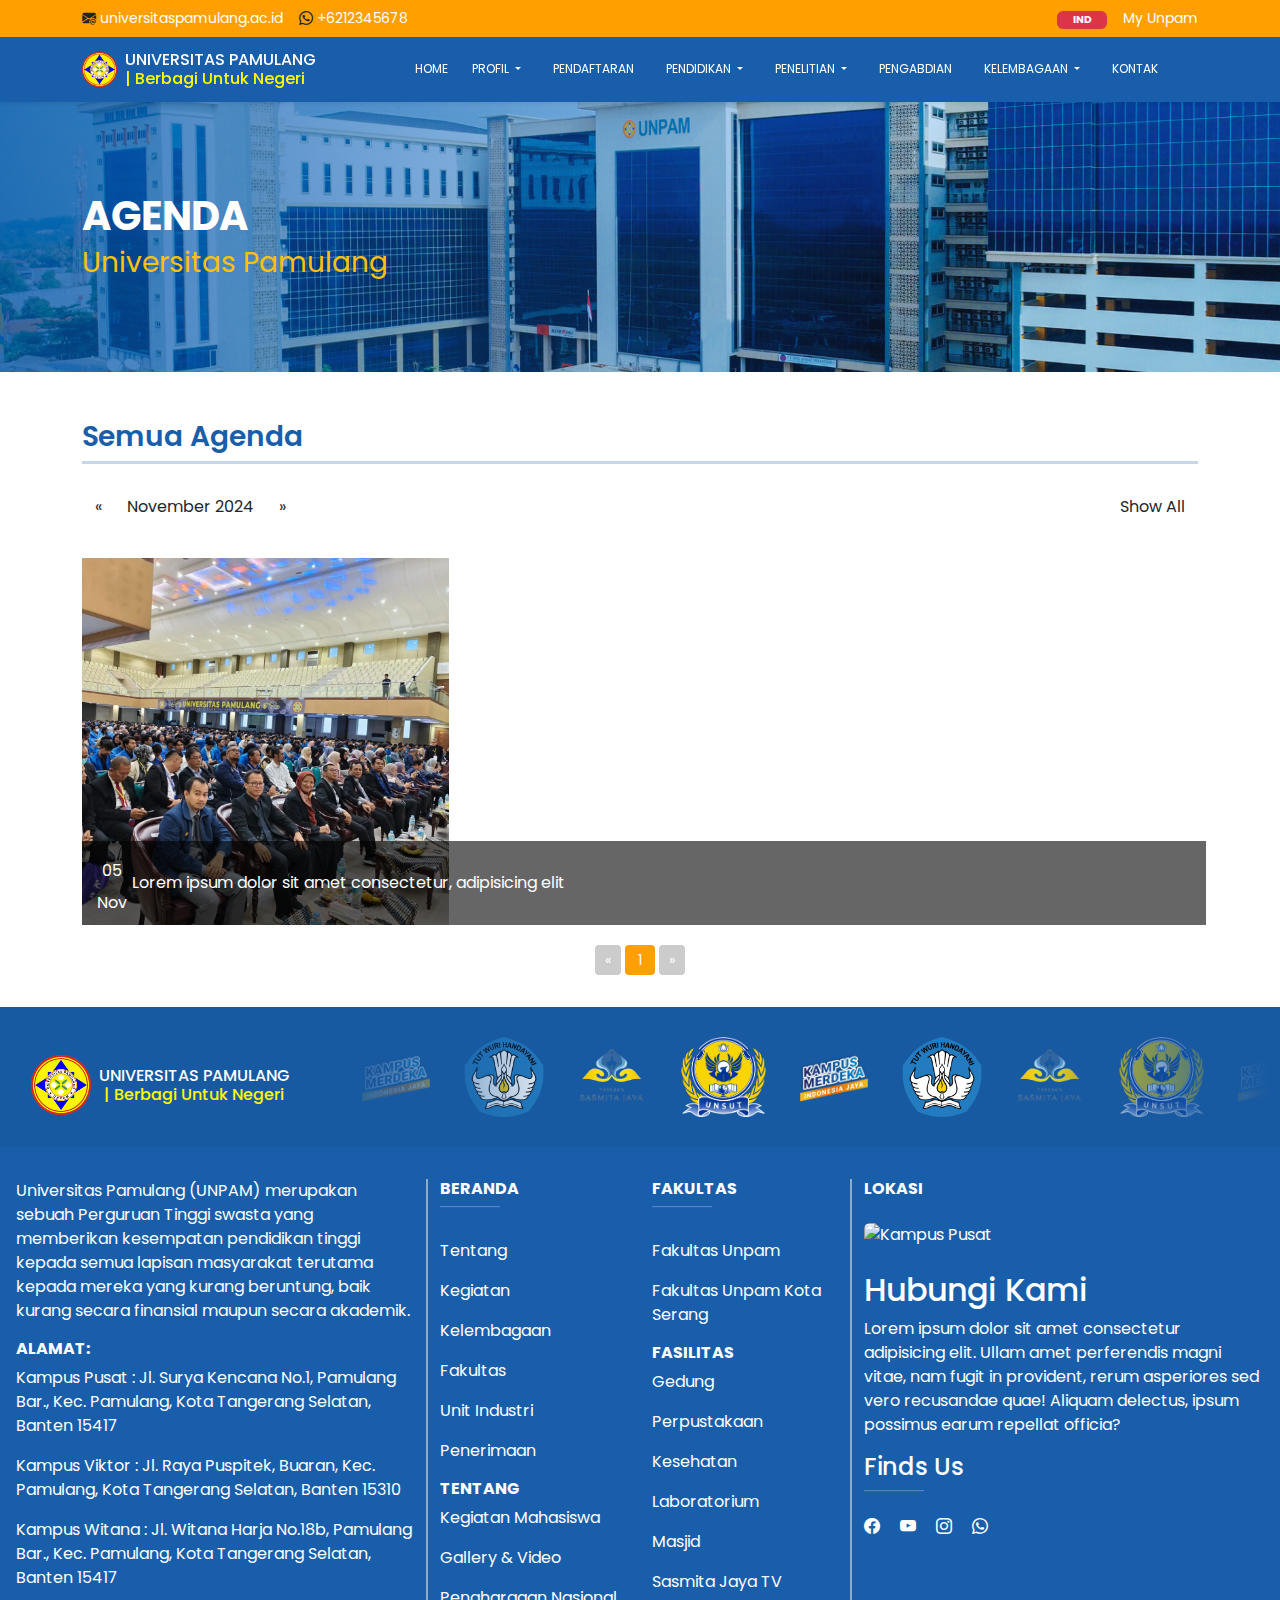
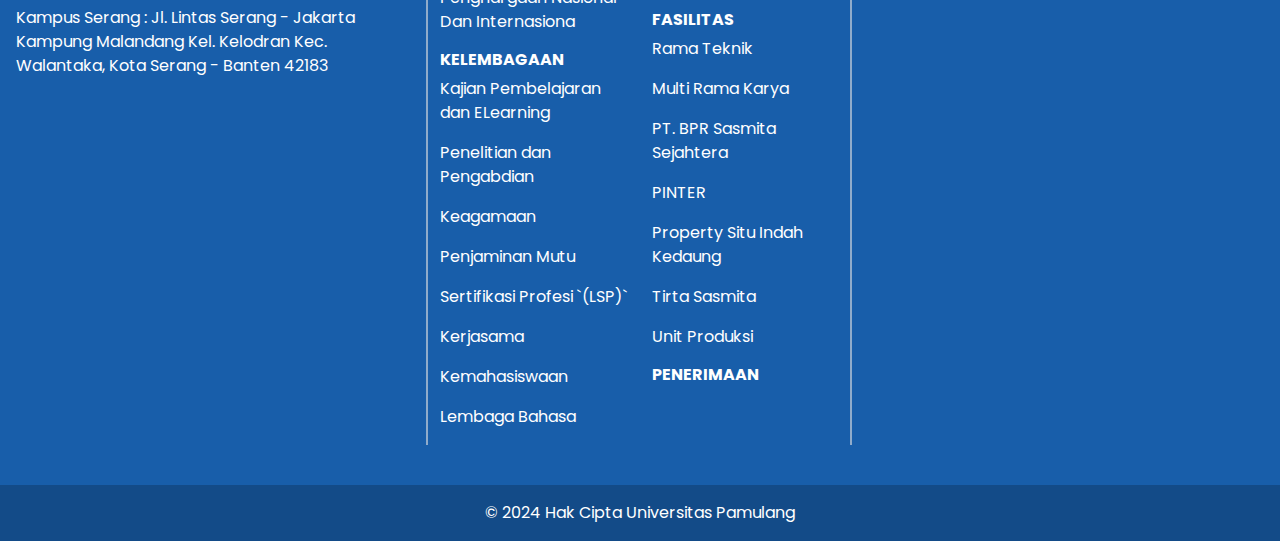
==== pages/agenda.html @ ae87b40f "Create agenda.html" ====
<!DOCTYPE html>
<html lang="en">
  <head>
    <meta charset="utf-8" />
    <meta name="viewport" content="width=device-width, initial-scale=1" />
    <title>Universitas Pamulang</title>

    <!-- Bootstap CSS -->
    <link
      href="../bootstrap/css/bootstrap.min.css"
      rel="stylesheet"
      integrity="sha384-QWTKZyjpPEjISv5WaRU9OFeRpok6YctnYmDr5pNlyT2bRjXh0JMhjY6hW+ALEwIH"
      crossorigin="anonymous"
    />
    <script
      src="https://kit.fontawesome.com/8c8ccf764d.js"
      crossorigin="anonymous"
    ></script>

    <!-- Script AutoTyping -->
    <script src="https://unpkg.com/typewriter-effect@latest/dist/core.js"></script>

    <!-- Isotope -->
    <script src="https://unpkg.com/isotope-layout@3.0.6/dist/isotope.pkgd.min.js"></script>

    <!-- Bootstrap Icons -->
    <link
      rel="stylesheet"
      href="https://cdn.jsdelivr.net/npm/bootstrap-icons@1.11.3/font/bootstrap-icons.min.css"
    />

    <script src="https://code.jquery.com/jquery-3.5.1.slim.min.js"></script>
    <script src="https://cdn.jsdelivr.net/npm/@popperjs/core@2.0.7/dist/umd/popper.min.js"></script>
    <script src="https://maxcdn.bootstrapcdn.com/bootstrap/4.5.2/js/bootstrap.min.js"></script>
    <link
      href="https://cdnjs.cloudflare.com/ajax/libs/bootstrap/5.3.0/css/bootstrap.min.css"
      rel="stylesheet"
    />
    <!-- Google Fonts -->
    <link rel="preconnect" href="https://fonts.googleapis.com" />
    <link rel="preconnect" href="https://fonts.gstatic.com" crossorigin />
    <link
      href="https://fonts.googleapis.com/css2?family=Poppins:ital,wght@0,100;0,200;0,300;0,400;0,500;0,600;0,700;0,800;0,900;1,100;1,200;1,300;1,400;1,500;1,600;1,700;1,800;1,900&display=swap"
      rel="stylesheet"
    />
    <script src="https://cdnjs.cloudflare.com/ajax/libs/bootstrap/5.3.0/js/bootstrap.bundle.min.js"></script>

    <!-- My CSS -->
    <link rel="stylesheet" href="../style.css" />

    <link rel="shortcut icon" href="../img/logo-unpam.png" />

    <style></style>
  </head>

  <body id="home" style="overflow-x: hidden">
    <!-- top bar start -->
    <div class="heading sticky-top">
      <div class="top-bar text-white p-2" style="background-color: #ffa000">
        <div
          class="container justify-content-between d-flex align-items-center small"
        >
          <div class="d-flex flex-wrap">
            <div class="me-3">
              <i class="bi bi-envelope-at-fill top-bar-icons text-dark"></i>
              universitaspamulang.ac.id
            </div>
            <div><i class="bi bi-whatsapp text-dark"></i> +6212345678</div>
          </div>
          <div class="d-flex flex-wrap">
            <div class="dropdown me-3 p-0">
              <button
                class="badge bg-danger border-0 dropdown-toggle-berita"
                type="button"
                id="dropdownMenuButton"
                data-bs-toggle="dropdown"
                aria-expanded="false"
              >
                IND
              </button>
              <ul
                class="dropdown-menu bg-danger"
                aria-labelledby="dropdownMenuButton"
              >
                <li><a class="dropdown-item" href="#">Indonesia</a></li>
                <li><a class="dropdown-item" href="#">Inggris</a></li>
                <li><a class="dropdown-item" href="#">Malaysia</a></li>
              </ul>
            </div>
            <div>
              <a
                href="https://my.unpam.ac.id"
                class="text-decoration-none text-white"
                >My Unpam</a
              >
            </div>
          </div>
        </div>
      </div>
      <!-- top bar End -->

      <!-- Navbar Start -->
      <nav
        class="navbar navbar-expand-lg navbar-dark shadow-sm"
        style="background-color: var(--custom-primary)"
      >
        <div class="container">
          <a
            class="navbar-brand d-flex align-items-center"
            style="cursor: default"
            href="#"
          >
            <img
              src="../img/logo-unpam.png"
              alt="logo-unpam"
              width="35px"
              class="me-2 logo-nav"
            />
            <div class="text-logo-nav">
              <h6 class="mb-0 text-nav-1">UNIVERSITAS PAMULANG</h6>
              <h6 class="mb-0 text-nav-2" style="color: #fffb00">
                | Berbagi Untuk Negeri
              </h6>
            </div>
          </a>
          <button
            class="navbar-toggler"
            type="button"
            data-bs-toggle="collapse"
            data-bs-target="#navbarNav"
            aria-controls="navbarNav"
            aria-expanded="false"
            aria-label="Toggle navigation"
          >
            <span class="navbar-toggler-icon"></span>
          </button>
          <div class="collapse navbar-collapse" id="navbarNav">
            <ul class="navbar-nav ms-auto mx-3">
              <li class="nav-item pb-0 me-2">
                <a class="nav-link text-white menu-nav" href="../index.html"
                  >HOME</a
                >
              </li>
              <li class="nav-item dropdown me-3">
                <a
                  class="nav-link dropdown-toggle text-white menu-nav"
                  href="#"
                  role="button"
                  data-bs-toggle="dropdown"
                  aria-expanded="false"
                >
                  PROFIL
                </a>
                <ul
                  class="dropdown-menu border-0"
                  style="background-color: var(--custom-primary)"
                >
                  <li>
                    <a class="dropdown-item" href="../index.html"
                      >Sambutan Ketua Yayasan</a
                    >
                  </li>
                  <li>
                    <a class="dropdown-item" href="../index.html"
                      >Sambutan Rektor</a
                    >
                  </li>
                  <li>
                    <a class="dropdown-item" href="../index.html">Rektorat</a>
                  </li>
                  <li>
                    <a class="dropdown-item" href="../index.html">Sejarah</a>
                  </li>
                  <li>
                    <a class="dropdown-item" href="../index.html"
                      >Visi, Misi, dan Tujuan</a
                    >
                  </li>
                  <li>
                    <a class="dropdown-item" href="../index.html">Logo Unpam</a>
                  </li>
                  <li>
                    <a class="dropdown-item" href="../index.html">Struktur</a>
                  </li>
                  <li>
                    <a class="dropdown-item" href="../index.html">Alumni</a>
                  </li>
                </ul>
              </li>

              <li class="nav-item me-3">
                <a class="nav-link text-white menu-nav" href="../index.html"
                  >PENDAFTARAN</a
                >
              </li>

              <li class="nav-item dropdown me-3">
                <a
                  class="nav-link dropdown-toggle text-white menu-nav"
                  href="#"
                  role="button"
                  data-bs-toggle="dropdown"
                  aria-expanded="false"
                >
                  PENDIDIKAN
                </a>
                <ul
                  class="dropdown-menu border-0"
                  style="background-color: var(--custom-primary)"
                >
                  <li>
                    <a class="dropdown-item" href="../index.html">Fakultas</a>
                  </li>
                  <li>
                    <a class="dropdown-item" href="../index.html"
                      >Program Sarjana</a
                    >
                  </li>
                  <li>
                    <a class="dropdown-item" href="../index.html"
                      >Program Pascasarjana</a
                    >
                  </li>
                  <li>
                    <a class="dropdown-item" href="../index.html"
                      >Profesi dan Vokasi</a
                    >
                  </li>
                  <li>
                    <a class="dropdown-item" href="../index.html"
                      >Kalender Akademik</a
                    >
                  </li>
                  <li>
                    <a class="dropdown-item" href="../index.html"
                      >Perpustakaan</a
                    >
                  </li>
                  <li>
                    <a class="dropdown-item" href="../index.html">Akreditasi</a>
                  </li>
                </ul>
              </li>

              <li class="nav-item dropdown me-3">
                <a
                  class="nav-link dropdown-toggle text-white menu-nav"
                  href="#"
                  role="button"
                  data-bs-toggle="dropdown"
                  aria-expanded="false"
                >
                  PENELITIAN
                </a>
                <ul
                  class="dropdown-menu border-0"
                  style="background-color: var(--custom-primary)"
                >
                  <li>
                    <a class="dropdown-item" href="../index.html">Riset</a>
                  </li>
                  <li>
                    <a class="dropdown-item" href="../index.html">Inovasi</a>
                  </li>
                  <li>
                    <a class="dropdown-item" href="../index.html"
                      >Fasilitas Penelitian</a
                    >
                  </li>
                  <li>
                    <a class="dropdown-item" href="../index.html"
                      >Kekayaan Intelektual</a
                    >
                  </li>
                  <li>
                    <a class="dropdown-item" href="../index.html"
                      >Karya Ilmiah</a
                    >
                  </li>
                </ul>
              </li>

              <li class="nav-item me-3">
                <a class="nav-link text-white menu-nav" href="../index.html"
                  >PENGABDIAN</a
                >
              </li>

              <li class="nav-item dropdown me-3">
                <a
                  class="nav-link dropdown-toggle text-white menu-nav"
                  href="#"
                  role="button"
                  data-bs-toggle="dropdown"
                  aria-expanded="false"
                >
                  KELEMBAGAAN
                </a>
                <ul
                  class="dropdown-menu border-0"
                  style="background-color: var(--custom-primary)"
                >
                  <li>
                    <a class="dropdown-item" href="../index.html"
                      >Sekretaris Rektorat</a
                    >
                  </li>
                  <li>
                    <a class="dropdown-item" href="../index.html"
                      >Akademik & <br />
                      Kemahasiswaan</a
                    >
                  </li>
                  <li>
                    <a class="dropdown-item" href="../index.html"
                      >Keuangan dan SDM</a
                    >
                  </li>
                  <li>
                    <a class="dropdown-item" href="../index.html"
                      >Kemahasiswaan</a
                    >
                  </li>
                  <li>
                    <a class="dropdown-item" href="../index.html">Kerja Sama</a>
                  </li>
                  <li>
                    <a class="dropdown-item" href="../index.html">Pengaduan</a>
                  </li>
                  <li>
                    <a class="dropdown-item" href="../index.html"></a>
                  </li>
                </ul>
              </li>

              <li class="nav-item me-3">
                <a
                  class="nav-link text-white menu-nav"
                  href="{{url('/kontak')}}"
                  >KONTAK</a
                >
              </li>
            </ul>
          </div>
        </div>
      </nav>
      <!-- Navbar End -->
    </div>
    <!-- top bar end -->

    <!-- banner -->
    <div class="container-fluid p-0">
      <div
        class="heading d-flex align-items-center position-relative"
        style="
          background-image: linear-gradient(
              to right,
              rgba(0, 79, 163, 0.713),
              rgba(0, 0, 255, 0) 70%
            ),
            url('../img/kampus/viktor.png');
          height: 30vh;
          background-size: cover;
          background-position: center;
        "
      >
        <div class="container">
          <div class="text">
            <span class="fw-bold text-white" style="font-size: 2.5em"
              >AGENDA</span
            >
            <h4 class="fs-3 fw-normal text-warning" id="app">
              Universitas Pamulang
            </h4>
          </div>
        </div>
      </div>
    </div>
    <!-- banner end -->

    <!-- Semua Berita -->
    <div class="semua-berita mb-3" id="news">
      <div class="container">
        <div class="title">
          <h3 class="mt-5 fw-semibold" style="color: #185eaa; text-align: left">
            Semua Agenda
            <hr class="thick-line-2" style="width: 100%; margin-top: 0.5rem" />
          </h3>
        </div>

        <div class="agenda">
          <div id="agenda-container" class="row g-2 mt-2"></div>
          <div class="pagination" id="paginationContainer"></div>
        </div>

        <!-- <div
          class="col-6 col-md-4 col-xl-4 agenda-item"
          data-year="${agenda.year}"
        >
          <div class="agenda-card rounded">
            <a href="detail-berita.html?id=${agenda.id}" class="text-white">
              <img
                src="../img/berita1.jpg"
                alt="agenda Image"
                class="card-img"
              />
              <div class="card-overlay d-flex align-items-center">
                <div class="small-date-box text-center">
                  <div class="day">05</div>
                  <div class="month">Nov</div>
                </div>
                <p class="agenda-title mb-0 ml-2">
                  Lorem ipsum dolor sit amet consectetur, adipisicing elit
                </p>
              </div>
            </a>
          </div>
        </div> -->
      </div>
    </div>
    <!-- Semua Berita End -->

    <!-- Hedaer Footer Start -->
    <div class="container-fluid text-center" style="background-color: #185aa1">
      <div class="row">
        <div class="col-3 m-auto pt-3">
          <a
            class="navbar-brand d-flex align-items-center justify-content-center"
            style="cursor: default"
            href="#"
          >
            <img
              src="../img/logo-unpam.png"
              alt="logo-unpam"
              width="60px"
              class="me-2 logo-nav"
            />
            <div class="text-logo-nav">
              <h6 class="mb-0 text-nav-1 text-white">UNIVERSITAS PAMULANG</h6>
              <h6 class="mb-0 text-nav-2" style="color: #fffb00">
                | Berbagi Untuk Negeri
              </h6>
            </div>
          </a>
        </div>
        <div class="col-md-9 col-xl-9 col-xxl-9 col-12">
          <div class="logos">
            <div class="logo_items">
              <a href="../index.html"
                ><img src="../img/partner/kampusMerdeka.png" class="ms-4"
              /></a>
              <a href="../index.html"
                ><img src="../img/partner/kemendikbud.png" class="ms-4"
              /></a>
              <a href="../index.html"
                ><img src="../img/partner/yayasan.png" class="ms-4"
              /></a>
              <a href="../index.html"
                ><img src="../img/partner/unsut.png" class="ms-4"
              /></a>
            </div>

            <div class="logo_items">
              <a href="../index.html"
                ><img src="../img/partner/kampusMerdeka.png" class="ms-4"
              /></a>
              <a href="../index.html"
                ><img src="../img/partner/kemendikbud.png" class="ms-4"
              /></a>
              <a href="../index.html"
                ><img src="../img/partner/yayasan.png" class="ms-4"
              /></a>
              <a href="../index.html"
                ><img src="../img/partner/unsut.png" class="ms-4"
              /></a>
            </div>

            <div class="logo_items">
              <a href="../index.html"
                ><img src="../img/partner/kampusMerdeka.png" class="ms-4"
              /></a>
              <a href="../index.html"
                ><img src="../img/partner/kemendikbud.png" class="ms-4"
              /></a>
              <a href="../index.html"
                ><img src="../img/partner/yayasan.png" class="ms-4"
              /></a>
              <a href="../index.html"
                ><img src="../img/partner/unsut.png" class="ms-4"
              /></a>
            </div>
          </div>
        </div>
      </div>
    </div>
    <!-- Hedaer Footer End -->
    <div class="container-fluid"></div>
    <!-- Footer Start -->
    <div class="container-fluid p-0">
      <!-- Footer -->
      <footer
        class="text-center text-lg-start text-white"
        style="background-color: var(--custom-primary)"
      >
        <!-- Section: Links  -->
        <section class="p-3">
          <div class="row mt-3">
            <!-- Grid column -->
            <div class="col-12 col-md-4 mx-auto mb-4 footer-border">
              <!-- Content -->
              <p>
                Universitas Pamulang (UNPAM) merupakan sebuah Perguruan Tinggi
                swasta yang memberikan kesempatan pendidikan tinggi kepada semua
                lapisan masyarakat terutama kepada mereka yang kurang beruntung,
                baik kurang secara finansial maupun secara akademik.
              </p>
              <div class="alamat">
                <h6 class="text-uppercase fw-bold">Alamat:</h6>
                <p>
                  Kampus Pusat : Jl. Surya Kencana No.1, Pamulang Bar., Kec.
                  Pamulang, Kota Tangerang Selatan, Banten 15417
                </p>
                <p>
                  Kampus Viktor : Jl. Raya Puspitek, Buaran, Kec. Pamulang, Kota
                  Tangerang Selatan, Banten 15310
                </p>
                <p>
                  Kampus Witana : Jl. Witana Harja No.18b, Pamulang Bar., Kec.
                  Pamulang, Kota Tangerang Selatan, Banten 15417
                </p>
                <p>
                  Kampus Serang : Jl. Lintas Serang - Jakarta Kampung Malandang
                  Kel. Kelodran Kec. Walantaka, Kota Serang - Banten 42183
                </p>
              </div>
            </div>
            <!-- Grid column -->

            <!-- Grid column -->
            <div class="col-12 col-md-2 mx-auto mb-4">
              <!-- Links -->
              <h6 class="text-uppercase fw-bold">Beranda</h6>
              <hr
                class="mb-4 mt-0 d-inline-block mx-auto"
                style="width: 60px; background-color: #7c4dff; height: 2px"
              />
              <p>Tentang</p>
              <p>Kegiatan</p>
              <p>Kelembagaan</p>
              <p>Fakultas</p>
              <p>Unit Industri</p>
              <p>Penerimaan</p>
              <h6 class="text-uppercase fw-bold">Tentang</h6>
              <p href="../index.html" class="text-white">Kegiatan Mahasiswa</p>
              <p href="../index.html" class="text-white">Gallery & Video</p>
              <p href="../index.html" class="text-white">
                Penghargaan Nasional Dan Internasiona
              </p>
              <h6 class="text-uppercase fw-bold mt-3">Kelembagaan</h6>
              <p href="../index.html" class="text-white">
                Kajian Pembelajaran dan ELearning
              </p>
              <p href="../index.html" class="text-white">
                Penelitian dan Pengabdian
              </p>
              <p href="../index.html" class="text-white">Keagamaan</p>
              <p href="../index.html" class="text-white">Penjaminan Mutu</p>
              <p href="../index.html" class="text-white">
                Sertifikasi Profesi `(LSP)`
              </p>
              <p href="../index.html" class="text-white">Kerjasama</p>
              <p href="../index.html" class="text-white">Kemahasiswaan</p>
              <p href="../index.html" class="text-white">Lembaga Bahasa</p>
            </div>
            <!-- Grid column -->

            <!-- Grid column -->
            <div class="col-12 col-md-2 mx-auto mb-4 footer-border">
              <!-- Links -->
              <h6 class="text-uppercase fw-bold">Fakultas</h6>
              <hr
                class="mb-4 mt-0 d-inline-block mx-auto"
                style="width: 60px; background-color: #7c4dff; height: 2px"
              />
              <p>Fakultas Unpam</p>
              <p>Fakultas Unpam Kota Serang</p>
              <h6 class="text-uppercase fw-bold">Fasilitas</h6>
              <p>Gedung</p>
              <p>Perpustakaan</p>
              <p>Kesehatan</p>
              <p>Laboratorium</p>
              <p>Masjid</p>
              <p>Sasmita Jaya TV</p>
              <h6 class="text-uppercase fw-bold">Fasilitas</h6>
              <p>Rama Teknik</p>
              <p>Multi Rama Karya</p>
              <p>PT. BPR Sasmita Sejahtera</p>
              <p>PINTER</p>
              <p>Property Situ Indah Kedaung</p>
              <p>Tirta Sasmita</p>
              <p>Unit Produksi</p>
              <h6 class="text-uppercase fw-bold">Penerimaan</h6>
            </div>
            <!-- Grid column -->

            <!-- Grid column -->
            <div class="col-12 col-md-4">
              <!-- Links -->
              <h6 class="text-uppercase fw-bold mb-4">Lokasi</h6>
              <div class="maps">
                <img
                  src="img/maps.png"
                  class="rounded"
                  width="320px"
                  alt="Kampus Pusat"
                />
              </div>

              <h2 class="mt-4">Hubungi Kami</h2>
              <p>
                Lorem ipsum dolor sit amet consectetur adipisicing elit. Ullam
                amet perferendis magni vitae, nam fugit in provident, rerum
                asperiores sed vero recusandae quae! Aliquam delectus, ipsum
                possimus earum repellat officia?
              </p>

              <h4>Finds Us</h4>
              <hr
                class="mt-0 d-inline-block mx-auto"
                style="width: 60px; background-color: #7c4dff; height: 2px"
              />
              <div class="logo">
                <i class="bi bi-facebook"></i>
                <i class="bi bi-youtube ms-3"></i>
                <i class="bi bi-instagram ms-3"></i>
                <i class="bi bi-whatsapp ms-3"></i>
              </div>
            </div>
            <!-- Grid column -->
          </div>
        </section>
        <!-- Section: Links  -->

        <!-- Copyright -->
        <div
          class="text-center p-3"
          style="background-color: rgba(0, 0, 0, 0.2)"
        >
          © 2024 Hak Cipta Universitas Pamulang
          <a class="text-white" href="https://github.com/yogiastriana"></a>
        </div>
        <!-- Copyright -->
      </footer>
      <!-- Footer -->
    </div>
    <!-- End of .container -->

    <script>
      // Isotope dan Pagination
      document.addEventListener("DOMContentLoaded", function () {
        // Sample data
        const agendas = [
          {
            id: 1,
            year: 2024,
            day: "05",
            month: "Nov",
            title: "Lorem ipsum dolor sit amet consectetur, adipisicing elit",
            imageUrl: "../img/berita1.jpg",
          },
          {
            id: 2,
            year: 2024,
            day: "10",
            month: "Dec",
            title: "Lorem ipsum dolor sit amet consectetur, adipisicing elit",
            imageUrl: "../img/berita1.jpg",
          },
          {
            id: 3,
            year: 2024,
            day: "15",
            month: "Oct",
            title: "Lorem ipsum dolor sit amet consectetur, adipisicing elit",
            imageUrl: "../img/berita1.jpg",
          },
          {
            id: 4,
            year: 2024,
            day: "22",
            month: "Sep",
            title: "Lorem ipsum dolor sit amet consectetur, adipisicing elit",
            imageUrl: "../img/berita1.jpg",
          },
          {
            id: 5,
            year: 2024,
            day: "30",
            month: "Aug",
            title: "Lorem ipsum dolor sit amet consectetur, adipisicing elit",
            imageUrl: "../img/berita1.jpg",
          },
          {
            id: 6,
            year: 2024,
            day: "12",
            month: "Jan",
            title: "Lorem ipsum dolor sit amet consectetur, adipisicing elit",
            imageUrl: "../img/berita1.jpg",
          },
          {
            id: 7,
            year: 2024,
            day: "18",
            month: "Feb",
            title: "Lorem ipsum dolor sit amet consectetur, adipisicing elit",
            imageUrl: "../img/berita1.jpg",
          },
          {
            id: 8,
            year: 2024,
            day: "25",
            month: "Mar",
            title: "Lorem ipsum dolor sit amet consectetur, adipisicing elit",
            imageUrl: "../img/berita1.jpg",
          },
          {
            id: 9,
            year: 2024,
            day: "05",
            month: "Apr",
            title: "Lorem ipsum dolor sit amet consectetur, adipisicing elit",
            imageUrl: "../img/berita1.jpg",
          },
          {
            id: 10,
            year: 2024,
            day: "15",
            month: "May",
            title: "Lorem ipsum dolor sit amet consectetur, adipisicing elit",
            imageUrl: "../img/berita1.jpg",
          },
        ];

        const months = [
          "January",
          "February",
          "March",
          "April",
          "May",
          "June",
          "July",
          "August",
          "September",
          "October",
          "November",
          "December",
        ];

        // State variables
        let currentYear = 2024;
        let currentMonth = 10; // 0-indexed, November
        let isShowAll = false;
        let currentPage = 1;
        const itemsPerPage = 9;
        let iso;

        // Get DOM elements
        const agendaContainer = document.getElementById("agenda-container");
        const paginationContainer = document.getElementById(
          "paginationContainer"
        );

        // Create month/year navigation
        const navigationHTML = `
    <div class="d-flex justify-content-between align-items-center mb-4">
      <div class="">
        <button class="btn btn-prev">&laquo;</button>
        <span class="current-date mx-2"></span>
        <button class="btn btn-next">&raquo;</button>
        </div>
      <button class="btn btn-show-all">Show All</button>
    </div>
  `;

        // Insert navigation before agenda container
        agendaContainer.insertAdjacentHTML("beforebegin", navigationHTML);

        const prevBtn = document.querySelector(".btn-prev");
        const nextBtn = document.querySelector(".btn-next");
        const showAllBtn = document.querySelector(".btn-show-all");
        const currentDateSpan = document.querySelector(".current-date");

        function updateCurrentDate() {
          currentDateSpan.textContent = `${months[currentMonth]} ${currentYear}`;
        }

        function getFilteredAgendas() {
          return isShowAll
            ? agendas
            : agendas.filter(
                (agenda) =>
                  agenda.year === currentYear &&
                  agenda.month === months[currentMonth].slice(0, 3)
              );
        }

        function renderAgendas(page) {
          agendaContainer.innerHTML = "";

          const filteredAgendas = getFilteredAgendas();
          const startIndex = (page - 1) * itemsPerPage;
          const endIndex = startIndex + itemsPerPage;
          const currentAgendas = filteredAgendas.slice(startIndex, endIndex);

          currentAgendas.forEach((agenda) => {
            const agendaItem = document.createElement("div");
            agendaItem.className = "col-6 col-md-4 col-xl-4 agenda-item";
            agendaItem.setAttribute("data-year", agenda.year);
            agendaItem.setAttribute("data-id", agenda.id);

            agendaItem.innerHTML = `
        <div class="agenda-card rounded" id="agenda-${agenda.id}">
          <a href="detail-berita.html?id=${agenda.id}" class="text-white">
            <img src="${agenda.imageUrl}" alt="agenda Image" class="card-img" />
            <div class="card-overlay d-flex align-items-center">
              <div class="small-date-box text-center">
                <div class="day">${agenda.day}</div>
                <div class="month">${agenda.month}</div>
              </div>
              <p class="agenda-title mb-0 ml-2">${agenda.title}</p>
            </div>
          </a>
        </div>
      `;
            agendaContainer.appendChild(agendaItem);
          });

          updateCurrentDate();
          renderPagination(page, filteredAgendas.length);
          initIsotope();
        }

        function renderPagination(currentPage, totalItems) {
          paginationContainer.innerHTML = "";

          const pageCount = Math.ceil(totalItems / itemsPerPage);
          const paginationList = document.createElement("ul");
          paginationList.classList.add("pagination");

          // Previous button
          const prevItem = document.createElement("li");
          prevItem.classList.add("page-item");
          if (currentPage === 1) {
            prevItem.classList.add("disabled");
          }
          prevItem.innerHTML = `<a class="page-link" href="#" aria-label="Previous"><span aria-hidden="true" class="text-white">&laquo;</span></a>`;
          prevItem.addEventListener("click", function (event) {
            event.preventDefault();
            if (currentPage > 1) {
              renderAgendas(currentPage - 1);
            }
          });
          paginationList.appendChild(prevItem);

          // Page numbers
          const maxVisiblePages = 3;
          let startPage, endPage;

          if (pageCount <= maxVisiblePages) {
            startPage = 1;
            endPage = pageCount;
          } else {
            startPage = Math.max(
              1,
              currentPage - Math.floor(maxVisiblePages / 2)
            );
            endPage = Math.min(pageCount, startPage + maxVisiblePages - 1);

            if (endPage - startPage < maxVisiblePages - 1) {
              startPage = Math.max(1, endPage - (maxVisiblePages - 1));
            }
          }

          // First page
          if (startPage > 1) {
            const firstPageItem = document.createElement("li");
            firstPageItem.classList.add("page-item");
            firstPageItem.innerHTML = `<a class="page-link" href="#">1</a>`;
            firstPageItem.addEventListener("click", function (event) {
              event.preventDefault();
              renderAgendas(1);
            });
            paginationList.appendChild(firstPageItem);

            if (startPage > 2) {
              const ellipsisItem = document.createElement("li");
              ellipsisItem.classList.add("page-item");
              ellipsisItem.innerHTML = `<span class="page-link">...</span>`;
              paginationList.appendChild(ellipsisItem);
            }
          }

          // Page numbers
          for (let i = startPage; i <= endPage; i++) {
            const pageItem = document.createElement("li");
            pageItem.classList.add("page-item");
            if (i === currentPage) {
              pageItem.classList.add("active");
            }
            pageItem.innerHTML = `<a class="page-link" href="#">${i}</a>`;
            pageItem.addEventListener("click", function (event) {
              event.preventDefault();
              renderAgendas(i);
            });
            paginationList.appendChild(pageItem);
          }

          // Last page
          if (endPage < pageCount) {
            if (endPage < pageCount - 1) {
              const ellipsisItem = document.createElement("li");
              ellipsisItem.classList.add("page-item");
              ellipsisItem.innerHTML = `<span class="page-link">...</span>`;
              paginationList.appendChild(ellipsisItem);
            }

            const lastPageItem = document.createElement("li");
            lastPageItem.classList.add("page-item");
            lastPageItem.innerHTML = `<a class="page-link" href="#">${pageCount}</a>`;
            lastPageItem.addEventListener("click", function (event) {
              event.preventDefault();
              renderAgendas(pageCount);
            });
            paginationList.appendChild(lastPageItem);
          }

          // Next button
          const nextItem = document.createElement("li");
          nextItem.classList.add("page-item");
          if (currentPage === pageCount) {
            nextItem.classList.add("disabled");
          }
          nextItem.innerHTML = `<a class="page-link" href="#" aria-label="Next"><span aria-hidden="true" class="text-white">&raquo;</span></a>`;
          nextItem.addEventListener("click", function (event) {
            event.preventDefault();
            if (currentPage < pageCount) {
              renderAgendas(currentPage + 1);
            }
          });
          paginationList.appendChild(nextItem);

          paginationContainer.appendChild(paginationList);
        }

        function initIsotope() {
          if (iso) {
            iso.destroy();
          }

          iso = new Isotope(agendaContainer, {
            itemSelector: ".agenda-item",
            layoutMode: "masonry",
          });
        }

        // Event Listeners
        prevBtn.addEventListener("click", () => {
          if (currentMonth === 0) {
            currentMonth = 11;
            currentYear--;
          } else {
            currentMonth--;
          }
          isShowAll = false;
          showAllBtn.textContent = "Show All";
          currentPage = 1;
          renderAgendas(currentPage);
        });

        nextBtn.addEventListener("click", () => {
          if (currentMonth === 11) {
            currentMonth = 0;
            currentYear++;
          } else {
            currentMonth++;
          }
          isShowAll = false;
          showAllBtn.textContent = "Show All";
          currentPage = 1;
          renderAgendas(currentPage);
        });

        showAllBtn.addEventListener("click", () => {
          isShowAll = !isShowAll;
          showAllBtn.textContent = isShowAll ? "Filter" : "Show All";
          currentPage = 1;
          renderAgendas(currentPage);
        });

        // Initial render
        renderAgendas(currentPage);
      }); // Script untuk menambahkan class 'show' saat di-hover
      document
        .querySelectorAll(".nav-item.dropdown")
        .forEach(function (dropdown) {
          dropdown.addEventListener("mouseover", function () {
            this.classList.add("show");
            this.querySelector(".dropdown-menu").classList.add("show");
          });

          dropdown.addEventListener("mouseout", function () {
            this.classList.remove("show");
            this.querySelector(".dropdown-menu").classList.remove("show");
          });
        });
    </script>
  </body>
</html>
---- style.css ----
:root {
  --custom-primary: #185eaa;
  --secondary: #ffa000;
  --accent: #fffb00;
}

/* Custom ScrollBar */
::-webkit-scrollbar {
  width: 12px;
}

::-webkit-scrollbar-track {
  background: #f1f1f1;
}

::-webkit-scrollbar-thumb {
  background-color: #185eaa;
  border-radius: 10px;
  border: 3px solid #f1f1f1;
}

::-webkit-scrollbar-thumb:hover {
  background-color: #0056b3;
}

/* Custom ScrollBar Ends*/

* {
  margin: 0;
  padding: 0;
}

/* Fonts */
body {
  font-family: "Poppins", sans-serif;
}

.fade {
  transition: background-image 1s ease-in-out;
}

.dropdown-item {
  color: white;
}

.icon-circle i {
  font-size: 150px;
}

/* akademik start */
/* Akademik */
.icon-circle {
  width: 137px;
  height: 137px;
  border-radius: 50%;
  color: white;
  display: flex;
  align-items: center;
  justify-content: center;
  margin: 0 auto;
  background-color: #fffb00;
}

.icon-circle img {
  height: 91px;
  width: 91px;
}

/* akademik end */

.rektor-container {
  width: 400px;
  height: 400px;
  margin: 0 auto;
  background-color: #ffa000;
  border-radius: 50%;
  overflow: hidden;
  box-shadow: 0 4px 8px rgba(0, 0, 0, 0.1);
}

.rektor-container img {
  width: 400px;
  height: 400px;
  object-fit: cover;
}

.nav-link {
  font-size: 12px;
}

.custom-scroll {
  max-height: 300px;
  /* Sesuaikan tinggi sesuai kebutuhan */
  overflow-y: auto;
}

/* Menyembunyikan scrollbar di Webkit */
.custom-scroll::-webkit-scrollbar {
  display: none;
}

/* Menyembunyikan scrollbar di Firefox */
.custom-scroll {
  scrollbar-width: none;
  -ms-overflow-style: none;
  /* Internet Explorer dan Edge */
}

/* Tablet (ukuran antara 768px dan 991px) */
@media (max-width: 991px) {
  .rektor-container {
    width: 300px;
    height: 300px;
  }

  .rektor-container img {
    width: 300px;
    height: 300px;
  }

  .nav-link {
    font-size: 16px;
  }

  .top-bar .container {
    font-size: 0.8rem;
    /* Font lebih kecil pada mobile */
  }
}

/* infinite Footer Header logo slider*/

@keyframes slides {
  from {
    transform: translateX(0);
  }

  to {
    transform: translateX(-100%);
  }
}

.logos {
  overflow: hidden;
  padding: 30px 0px;
  white-space: nowrap;
  position: relative;
}

.logos:before,
.logos:after {
  position: absolute;
  top: 0;
  content: "";
  width: 250px;
  height: 100%;
  z-index: 2;
}

.logos:before {
  left: 0;
  background: linear-gradient(
    to left,
    rgba(255, 255, 255, 0),
    rgb(24, 90, 161)
  );
}

.logos:after {
  right: 0;
  background: linear-gradient(
    to right,
    rgba(255, 255, 255, 0),
    rgb(24, 90, 161)
  );
}

.logo_items {
  display: inline-block;
  animation: 35s slides infinite linear;
}

.logos:hover .logo_items {
  animation-play-state: paused;
}

.logo_items img {
  height: 80px;
}

/* infinite Footer Header logo slider End*/

.container-fluid {
  position: relative;
  overflow: hidden;
  /* Menjaga gambar tidak keluar dari kontainer */
}

.sambutan-rektor::before {
  content: "";
  position: absolute;
  top: 0;
  left: 0;
  right: 0;
  bottom: 0;
  background-image: url("img/viktor.png");
  background-size: cover;
  /* Menyesuaikan ukuran gambar dengan kontainer */
  background-position: center;
  /* Mengatur posisi gambar di tengah */
  opacity: 0.1;
  /* Mengatur transparansi */
  z-index: 1;
  /* Menempatkan di bawah konten */
}

.row {
  position: relative;
  /* Mengatur posisi untuk z-index pada row */
  z-index: 2;
  /* Menempatkan konten di atas gambar latar belakang */
}

.d-none {
  display: none;
  /* Sembunyikan elemen dengan kelas d-none */
}

#toggleText {
  cursor: pointer;
  /* Mengubah kursor menjadi pointer */
  color: white;
  /* Mengatur warna teks */
}

/* Responsive img di section berita */
.responsive-img {
  width: 100%;
  object-fit: cover;
  opacity: 1;
  height: 460px;
}

/* Responsive Image Section kampus - man yang ini jangan di hapus*/
@media (min-width: 1600px) {
  .responsive-img {
    height: 670px;
  }
}

@media (max-width: 767px) {
  .responsive-img {
    height: 300px;
  }
}

/* Responsive image pada section kampus */
@media (min-width: 1600px) {
  .card-img-kampus {
    height: 250px;
  }
}

/* Layanan dan Agenda scroll */

.custom-card {
  position: relative;
  overflow: hidden;
  /* Ensures the ::before element doesn't extend beyond the card */
  background-color: #f5f8fa;
  border-radius: 10px;
  border: none;
  max-width: 100%;
  height: 100px;
  box-shadow: 0px 4px 8px rgba(0, 0, 0, 0.1);
  transition: color 0.3s ease;
  /* Text color transition */
}

/* Create a sliding effect for the background */
.custom-card::before {
  content: "";
  position: absolute;
  top: 0;
  left: -100%;
  /* Start from the left outside the card */
  width: 100%;
  height: 100%;
  background-color: #1976d2;
  transition: transform 0.5s ease;
  /* Adjust the speed as needed */
  transform: translateX(0);
  z-index: 0;
  /* Ensure the background layer is below the content */
}

.custom-card:hover::before {
  transform: translateX(100%);
  /* Slide from left to right */
}

.custom-card:hover {
  color: white;
  /* Change text color on hover */
}

.custom-card > * {
  position: relative;
  z-index: 1;
  /* Ensure content stays above the background layer */
}

.date-box {
  background-color: #1976d2;
  /* Blue background for the date box */
  color: white;
  padding: 35px;
  width: 50px;
  height: 50px;
  text-align: center;
}

.date-day {
  font-size: 20px;
  font-weight: bold;
}

.date-month {
  font-size: 14px;
}

.custom-card p {
  font-size: 12px;
}

.agenda-scroll {
  max-height: 315px;
}

@media (min-width: 1600px) {
  .agenda-scroll {
    max-height: 520px;
  }
}

@media (max-width: 767px) {
  .responsive-img {
    height: 300px;
  }
}

/* Hover pada section kampus */
.card-kampus {
  transition: margin-bottom 0.3s ease, transform 0.3s ease;
}

.card-kampus:hover {
  margin-bottom: 10px;
}

.card-img-top {
  transition: transform 0.3s ease;
}

.card-kampus:hover .card-img-top {
  transform: scale(1.05);
}

/* Hover pada section Layanan */

.title-text {
  color: white;
  font-weight: bold;
  font-size: 20px;
  margin-right: 10px;
}

.line {
  flex-grow: 1;
  height: 5px;
  background-color: white;
  border: none;
}

.card-Layanan {
  transition: margin-bottom 0.3s ease, transform 0.3s ease;
}

.card-layanan-image {
  transition: transform 0.3s ease;
  width: 60px;
}

.card-layanan:hover .card-layanan-image {
  transform: scale(1.05);
}

@media (min-width: 1600px) {
  .card-layanan {
    height: 250px;
  }
}

/* Layanan dan Agenda scroll */
.agenda-scroll {
  max-height: 320px;
}

@media (min-width: 1600px) {
  .agenda-scroll {
    max-height: 520px;
  }
}

/* footer border right */

.footer-border {
  border-right: solid 2px rgba(225, 225, 225, 0.6);
}

@media (max-width: 767px) {
  .footer-border {
    border-right: solid 0px rgba(225, 225, 225, 0.6);
  }
}

/* Kalender */
.calendar {
  background-color: #2162a0;
  color: white;
  padding: 20px;
  border-radius: 15px;
  width: 100%;
  text-align: center;
}

.header {
  display: flex;
  justify-content: center;
  align-items: center;
  gap: 15px;
}

.calendar h2 {
  margin: 0;
  font-size: 24px;
}

.arrow {
  cursor: pointer;
  font-size: 16px;
  color: #ffffff;
  user-select: none;
}

.days {
  display: grid;
  grid-template-columns: repeat(7, 1fr);
  gap: 5px;
  margin-top: 10px;
}

.day {
  width: 40px;
  height: 40px;
  display: flex;
  justify-content: center;
  align-items: center;
  border-radius: 5px;
  font-size: 16px;
}

.day-disabled {
  color: #999;
}

.day-today {
  background-color: #ffdd57;
  color: #333;
}

.day-weekend {
  color: #ff6b6b;
}

/* Kalender Akademik */

.kalender-akademik tr .tanggal {
  color: #ffa000;
  font-weight: 600;
  padding: 5px;
}

.download-btn {
  background-color: #2162a0;
  color: white;
  font-weight: 500;
}

.download-btn:hover {
  background-color: #1a4e7f;
  color: white;
  font-weight: 500;
}

.icon-border {
  border: 1px solid red;
  border-radius: 50%;
  /* Ensures the border is circular */
  display: inline-flex;
  box-sizing: content-box;
  /* Ensures padding doesn't affect the icon size */
}

/* Footer Responsive */

/* @media (max-width: 740px) {
  footer p,
  h4,
  h5,
  h6 {
    font-size: 9px;
  }

  footer .maps img {
    width: 130px;
  }

  footer .logo li {
    font-size: 13px;
  }
} */

/* Page Berita */
.thick-line {
  border: none;
  width: 20%;
  height: 3px;
  background-color: rgb(255, 255, 255);
  margin: 10px auto;
}

.thick-line-2 {
  border: none;
  height: 3px;
  background-color: #185eaa;
}

.card-left {
  position: relative;
  height: 300px;
  /* Sesuaikan tinggi sesuai kebutuhan */
  width: 100%;
  overflow: hidden;
  color: #fff;
}

.card-right {
  position: relative;
  height: 145px;
  /* Sesuaikan tinggi sesuai kebutuhan */
  width: 100%;
  overflow: hidden;
  color: #fff;
}

.card-img-background {
  background-size: cover;
  background-position: center;
  width: 100%;
  height: 100%;
}

.card-overlay {
  position: absolute;
  bottom: 0;
  width: 100%;
  background: rgba(0, 0, 0, 0.6);
  /* Background hitam dengan transparansi */
  padding: 10px;
  ransition: background-color 0.3s ease;
}

.card-overlay:hover {
  background-color: rgba(255, 160, 0, 0.7);
  /* Warna latar belakang saat hover */
}

.card-overlay.active {
  background-color: #ffa000;
  /* Warna latar belakang saat elemen di-klik */
  transition: background-color 0.3s ease;
  /* Transisi halus untuk perubahan warna */
}

.card-text {
  margin: 0;
  font-size: 11px;
}

/* Carousell */
.carousel {
  background-color: #185eaa;
}

.carousel-inner {
  justify-content: center;
  /* Mengatur konten di tengah */
  align-items: center;
  /* Vertikal center */
}

.carousel-indicators {
  position: absolute;
  bottom: 10px;
}

.carousel-indicators .indicator {
  width: 15px;
  height: 15px;
  border-radius: 50%;
  margin: 1px;
  background-color: #a9a9a9;
  /* Warna default */
}

.carousel-indicators .active {
  background-color: #ffa000;
  /* Warna aktif */
}

/* Sembunyikan angka barkernya */
.carousel-indicators li {
  list-style-type: none;
  /* Menghilangkan default bullet point */
}

/* Gaya untuk panah */
.carousel-control-prev,
.carousel-control-next {
  background-color: transparent;
  /* Menghilangkan latar belakang */
  border: none;
  /* Menghapus border */
  z-index: 10;
  /* Mengatur z-index agar berada di depan layer */
  width: 40px;
  /* Lebar panah */
  height: 40px;
  /* Tinggi panah */
  margin: 5px;
  /* Menambahkan margin 5 piksel */
  top: 50%;
  /* Menempatkan panah di tengah vertikal */
  transform: translateY(-50%);
  /* Menyelaraskan panah ke tengah secara vertikal */
}

.carousel-control-prev-icon,
.carousel-control-next-icon {
  background-color: transparent;
  /* Menghilangkan background default */
  color: blue;
  /* Mengubah warna panah menjadi biru */
  font-size: 2rem;
  /* Mengatur ukuran font ikon panah */
}

/* ********************************************************************************************************************************************************* */
/* ********************************************************************************************************************************************************* */
/* ********************************************************************************************************************************************************* */
/* ********************************************************************************************************************************************************* */
/* ********************************************************************************************************************************************************* */
/* ********************************************************************************************************************************************************* */
/* ********************************************************************************************************************************************************* */
/* ********************************************************************************************************************************************************* */
/* Semua Berita */
.news-card {
  position: relative;
  overflow: hidden;
  border-radius: 10px;
  color: white;
  transition: transform 0.3s ease-in-out;
}

.news-card img {
  width: 100%;
  height: 200px;
  object-fit: cover;
  transition: transform 0.3s ease;
}

.news-card .card-overlay {
  position: absolute;
  bottom: 0;
  width: 100%;
  padding: 20px;
  background: linear-gradient(to top, rgba(0, 0, 0, 0.7), rgba(0, 0, 0, 0));
  transition: background 0.3s ease;
}

.news-card .news-title {
  font-weight: bold;
  transition: font-size 0.3s ease;
}

.news-card .news-date {
  font-size: 0.875rem;
  opacity: 0.8;
}

.news-card:hover img {
  transform: scale(1.1);
}

.news-card:hover .card-overlay {
  background: linear-gradient(to top, rgba(0, 115, 255, 0.9), rgba(0, 0, 0, 0));
}

.news-card:hover .news-title {
  font-size: 1.1rem;
}

/* filer */
/* Search input styling */
/* Container styling */
.container .filter {
  display: flex;
  align-items: center;
  gap: 1rem;
}

/* Search input group */
.input-group {
  display: flex;
  width: 300px;
}

.input-group .form-control {
  background-color: #ff9f00 !important;
  border-top-left-radius: 4px;
  border-bottom-left-radius: 4px;
  border: none;
  color: white;
  padding: 0.5rem 1rem;
  font-size: 1rem;
}

.input-group .form-control::placeholder {
  color: white;
  opacity: 1;
}

/* Search button */
.input-group .btn-primary {
  background-color: #185eaa !important;
  border: none;
  border-top-right-radius: 4px;
  border-bottom-right-radius: 4px;
  padding: 0.5rem 1rem;
}

.input-group .btn-primary:hover {
  background-color: #1254a1 !important;
}

/* Container and filter layout */
.container .filter {
  display: flex;
  align-items: center;
  gap: 0.25rem;
  /* Reduced gap between elements */
}

/* Search input styling */
.input-group {
  width: 300px;
}

.input-group .form-control {
  background-color: #ff9f00 !important;
  border: none;
  color: white;
  padding: 0.5rem 1rem;
  border-top-left-radius: 4px !important;
  border-bottom-left-radius: 4px !important;
}

.input-group .form-control::placeholder {
  color: white;
  opacity: 1;
}

.input-group .btn-primary {
  background-color: #185eaa !important;
  border: none;
  padding: 0.5rem 1rem;
  color: white;
  border-radius: 0 4px 4px 0;
}

/* Button group styles */
.btn-group {
  position: relative;
  margin-left: 0.25rem;
  /* Add small margin between search and buttons */
}

/* Main button style */
.btn-warning-berita {
  background-color: #ff9f00 !important;
  border: none !important;
  color: white !important;
  padding: 0.5rem 2rem;
  border-radius: 4px 0 0 4px !important;
  text-align: left;
  min-width: 120px;
}

/* Dropdown toggle button */
.btn-group .btn-primary {
  background-color: #185eaa !important;
  border: none !important;
  border-radius: 0 4px 4px 0 !important;
  padding: 0.5rem 1rem;
}

.dropdown-toggle-berita {
  width: 50px !important;
}

.dropdown-toggle-berita:hover {
  background-color: #ff9f00 !important;
}

.dropdown-toggle-berita::after {
  display: none;
}

/* Dropdown menu */
.dropdown-menu-berita {
  position: absolute;
  top: calc(100% + 1px);
  left: 0;
  background-color: #ff9f00 !important;
  border: none;
  border-radius: 4px;
  min-width: 100%;
  margin-top: 45px !important;
  padding: 0;
  transform: none !important;
  z-index: 1050;
}

/* Dropdown items */
.dropdown-menu-berita .dropdown-item {
  color: white;
  padding: 0.5rem 2rem;
  background: #ff9f00;
}

.dropdown-menu-berita .dropdown-item:first-child {
  background: #185eaa;
}

.dropdown-menu-berita .dropdown-item:hover {
  background-color: rgba(255, 255, 255, 0.1);
}

/* Responsive styles */
@media (max-width: 768px) {
  .container .filter {
    flex-direction: column;
    gap: 0.5rem;
  }

  .input-group,
  .btn-group {
    width: 100%;
    margin-left: 0;
  }
}

/* Remove focus outlines */
.form-control:focus,
.btn:focus {
  box-shadow: none;
  outline: none;
}

/* Title styling */
.title h3 {
  color: #185eaa;
  margin-bottom: 1.5rem;
}

/* Responsive adjustments */
@media (max-width: 768px) {
  .container .filter {
    flex-direction: column;
    align-items: stretch;
  }

  .input-group {
    width: 100%;
  }
}

/* pagination */
.pagination {
  display: flex;
  list-style: none;
  padding: 0;
  margin-top: 10px;
  gap: 5px;
  justify-content: center;
  align-items: center;
}

.pagination .page-item .page-link {
  background-color: #185eaa;
  color: white;
  border: 0;
  width: 30px;
  height: 30px;
  display: flex;
  align-items: center;
  justify-content: center;
  text-decoration: none;
  border-radius: 4px;
  padding: 0;
  font-size: 14px;
  line-height: 1;
}

/* Special sizing for Previous/Next buttons to fit text */
.pagination .page-item:first-child .page-link,
.pagination .page-item:last-child .page-link {
  width: auto;
  padding: 0 10px;
}

.pagination .page-item.active .page-link {
  background-color: #ffa000;
  color: white;
}

.pagination .page-item.disabled .page-link {
  background-color: #cccccc;
  color: #666666;
  cursor: not-allowed;
}

/* Optional hover effect */
.pagination .page-item:not(.disabled):not(.active) .page-link:hover {
  background-color: #1a6bc2;
}

/* Style for ellipsis */
.pagination .page-item .page-link span {
  background-color: transparent;
  color: #185eaa;
}

/* Detail Berita */
/* Detail Berita */
/* Detail Berita */
/* Detail Berita */
/* Detail Berita */
/* Detail Berita */
/* Detail Berita */
/* Detail Berita */
/* Detail Berita */
.shadow-card {
  box-shadow: 0 4px 8px rgba(0, 0, 0, 0.2);
  /* Adjust the values for desired shadow effect */
  border-radius: 8px;
  /* Optional: add rounded corners */
}

.container .text-date {
  font-size: 12px;
}

.btn-extra-small {
  /* Smaller padding */
  font-size: 0.75rem;
  /* Smaller font size */
  line-height: 1;
  /* Reduced line height */
  width: 10px;
}

.dropdown-menu-detail {
  position: absolute;
  top: calc(100% + 1px);
  left: 0;
  background-color: #ff9f00 !important;
  border: none;
  border-radius: 4px;
  width: 100%;
  font-size: 0.75rem;
  margin-top: 30px !important;
  padding: 0;
  transform: none !important;
  z-index: 1050;
}

/* Dropdown items */
.dropdown-menu-detail .dropdown-item {
  color: white;
  padding: 0.5rem 2rem;
  background: #ff9f00;
}

.dropdown-menu-detail .dropdown-item:first-child {
  background: #185eaa;
}

.dropdown-menu-detail .dropdown-item:hover {
  background-color: rgba(255, 255, 255, 0.1);
}

/* Komentar */
.bdge {
  height: 21px;
  background-color: orange;
  color: #fff;
  font-size: 11px;
  padding: 8px;
  border-radius: 4px;
  line-height: 3px;
}

.comments {
  text-decoration: underline;
  text-underline-position: under;
  cursor: pointer;
}

.dot {
  height: 7px;
  width: 7px;
  margin-top: 3px;
  background-color: #bbb;
  border-radius: 50%;
  display: inline-block;
}

.hit-voting:hover {
  color: blue;
}

.hit-voting {
  cursor: pointer;
}

.komentar {
  font-size: small;
}

.komentar .btn {
  background-color: #185eaa;
  color: white;
}

.komentar .btn:hover {
  background-color: #144376;
  color: white;
}

.list-group-kategori {
  padding: 0;
  /* Menghilangkan padding default */
}

.list-group-kategori li {
  position: relative;
  /* Untuk posisi bullet point */
  padding-left: 20px;
  margin-bottom: 8px;

  /* Memberikan jarak antara bullet point dan teks */
}

.list-group-kategori li::before {
  content: "";
  /* Menambahkan bullet point sebagai elemen pseudo */
  display: inline-block;
  width: 12px;
  /* Lebar bullet point */
  height: 12px;
  /* Tinggi bullet point */
  border-radius: 50%;
  /* Membuat bullet point berbentuk bulat */
  background-color: #ff9f00;
  /* Warna bullet point */
  position: absolute;
  /* Posisi absolut agar bisa ditata */
  left: 0;
  /* Jarak dari teks */
  top: 50%;
  /* Vertikal tengah */
  transform: translateY(-50%);
  /* Mengatur posisi vertikal */
}

.list-group-kategori a {
  text-decoration: none;
  /* Menghilangkan garis bawah */
  color: #185eaa;
  /* Mengambil warna teks dari elemen induk */
}
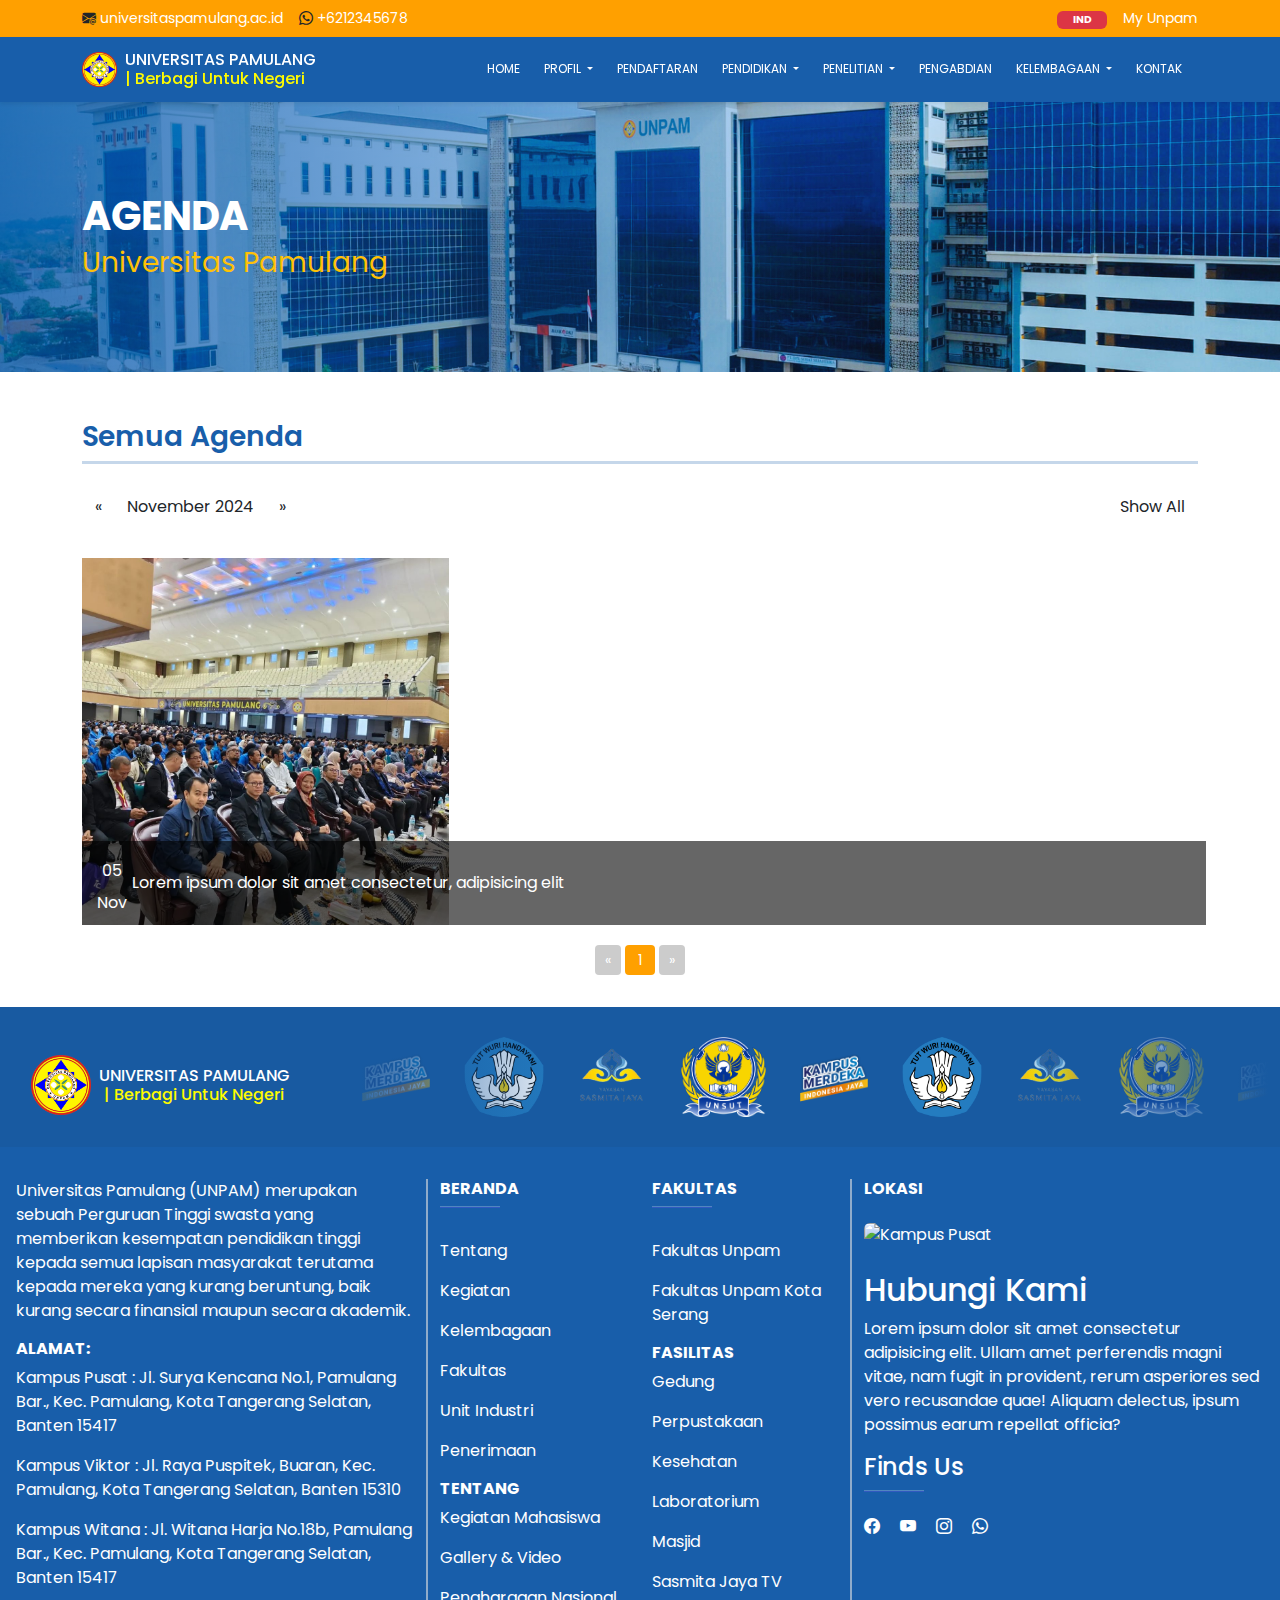
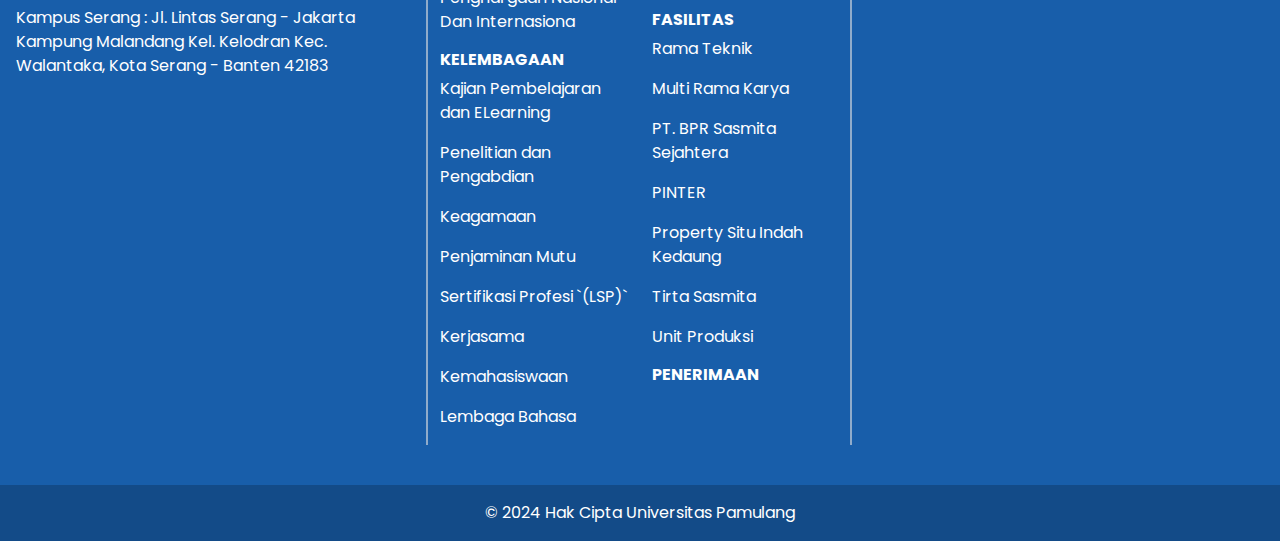
==== commit e92fb8f5: "Update agenda.html" ====
--- a/pages/agenda.html
+++ b/pages/agenda.html
@@ -135,13 +135,13 @@
             <span class="navbar-toggler-icon"></span>
           </button>
           <div class="collapse navbar-collapse" id="navbarNav">
-            <ul class="navbar-nav ms-auto mx-3">
+            <ul class="navbar-nav ms-auto">
               <li class="nav-item pb-0 me-2">
                 <a class="nav-link text-white menu-nav" href="../index.html"
                   >HOME</a
                 >
               </li>
-              <li class="nav-item dropdown me-3">
+              <li class="nav-item dropdown me-2">
                 <a
                   class="nav-link dropdown-toggle text-white menu-nav"
                   href="#"
@@ -187,14 +187,12 @@
                   </li>
                 </ul>
               </li>
-
-              <li class="nav-item me-3">
+              <li class="nav-item me-2">
                 <a class="nav-link text-white menu-nav" href="../index.html"
                   >PENDAFTARAN</a
                 >
               </li>
-
-              <li class="nav-item dropdown me-3">
+              <li class="nav-item dropdown me-2">
                 <a
                   class="nav-link dropdown-toggle text-white menu-nav"
                   href="#"
@@ -241,8 +239,7 @@
                   </li>
                 </ul>
               </li>
-
-              <li class="nav-item dropdown me-3">
+              <li class="nav-item dropdown me-2">
                 <a
                   class="nav-link dropdown-toggle text-white menu-nav"
                   href="#"
@@ -279,14 +276,12 @@
                   </li>
                 </ul>
               </li>
-
-              <li class="nav-item me-3">
+              <li class="nav-item me-2">
                 <a class="nav-link text-white menu-nav" href="../index.html"
                   >PENGABDIAN</a
                 >
               </li>
-
-              <li class="nav-item dropdown me-3">
+              <li class="nav-item dropdown me-2">
                 <a
                   class="nav-link dropdown-toggle text-white menu-nav"
                   href="#"
@@ -307,8 +302,7 @@
                   </li>
                   <li>
                     <a class="dropdown-item" href="../index.html"
-                      >Akademik & <br />
-                      Kemahasiswaan</a
+                      >Akademik &amp; Kemahasiswaan</a
                     >
                   </li>
                   <li>
@@ -326,14 +320,10 @@
                   </li>
                   <li>
                     <a class="dropdown-item" href="../index.html">Pengaduan</a>
-                  </li>
-                  <li>
-                    <a class="dropdown-item" href="../index.html"></a>
                   </li>
                 </ul>
               </li>
-
-              <li class="nav-item me-3">
+              <li class="nav-item me-2">
                 <a
                   class="nav-link text-white menu-nav"
                   href="{{url('/kontak')}}"
